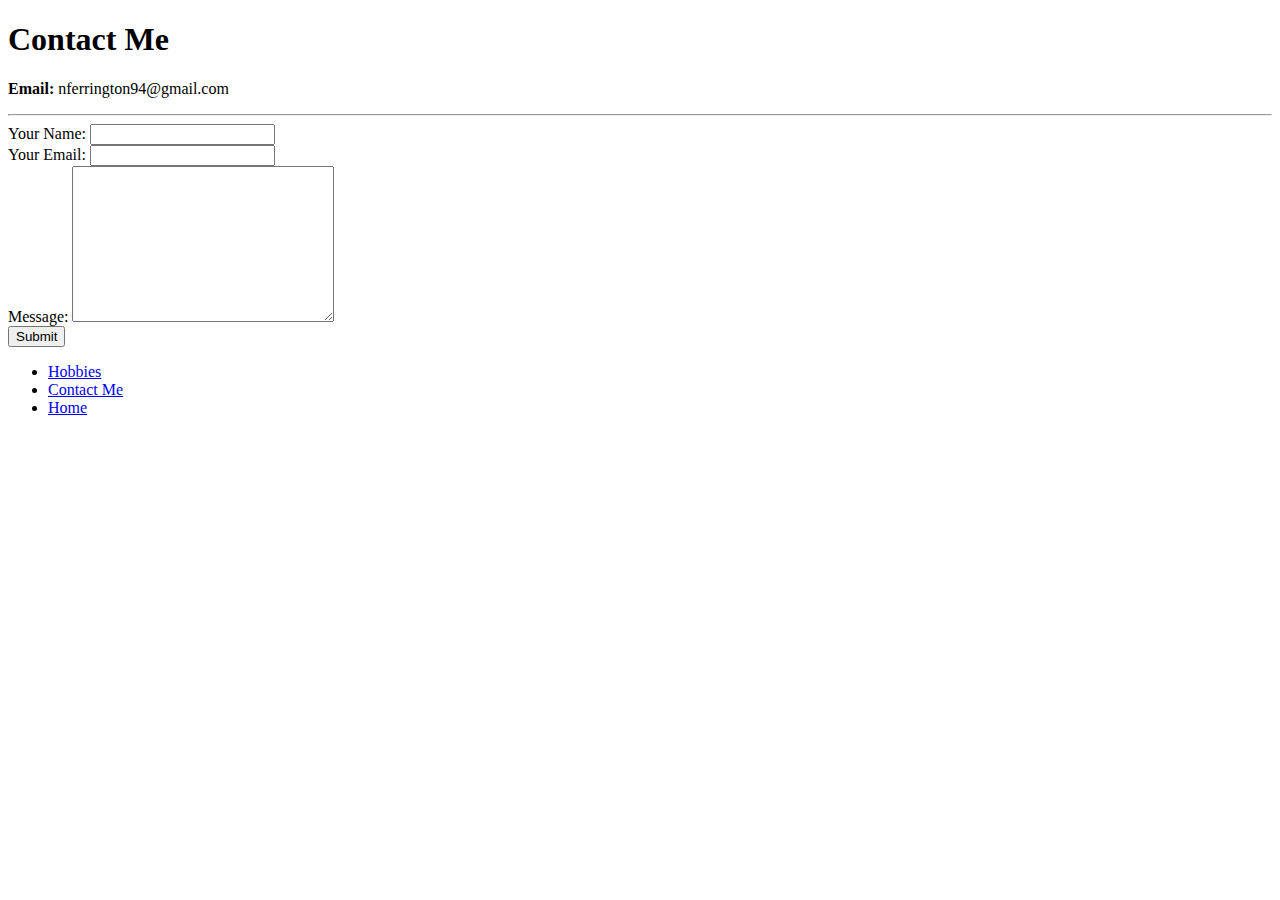
==== contact.html @ e3045158 "Add Initial Files" ====
<!DOCTYPE html>
<html lang="en">
<head>
    <meta charset="UTF-8">
    <meta name="viewport" content="width=device-width, initial-scale=1.0">
    <title>Contact Me</title>
</head>
<body>
    <h1>Contact Me</h1>
    <p><strong>Email:</strong> <nferrington94@gmail class="com">nferrington94@gmail.com</nferrington94@gmail></p>
    <hr>
    <form class="" action="mailto:nferrington94@gmail.com" method="post" enctype="text/plain">
        <label for="">Your Name:</label>
        <input type="text" name="yourName">
        <br>
        <label for="">Your Email:</label>
        <input type="email" name="yourEmail">
        <br>
        <label for="">Message:</label>
        <textarea name="yourMessage" id="" cols="30" rows="10"></textarea>
        <br>
        <input type="submit">
    </form>
    <ul>
        <li><a href="hobbies.html">Hobbies</a></li>
        <li><a href="contact.html">Contact Me</a></li>
        <li><a href="index.html">Home</a></li>
    </ul>
</body>
</html>
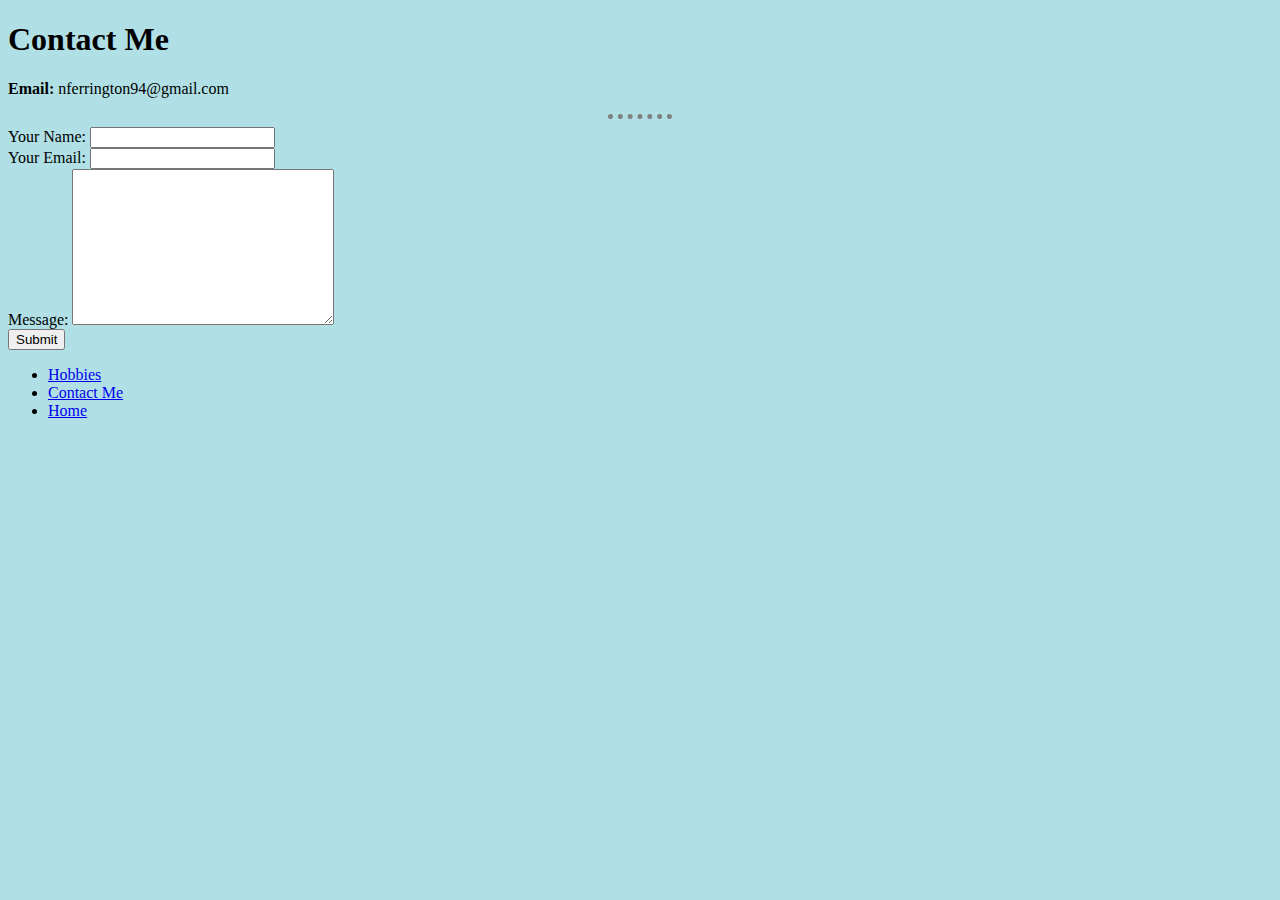
==== commit 5d3ddbea: "Changed Styles" ====
--- a/contact.html
+++ b/contact.html
@@ -4,6 +4,7 @@
     <meta charset="UTF-8">
     <meta name="viewport" content="width=device-width, initial-scale=1.0">
     <title>Contact Me</title>
+    <link rel="stylesheet" href="css/styles.css">
 </head>
 <body>
     <h1>Contact Me</h1>
--- a/css/styles.css
+++ b/css/styles.css
@@ -0,0 +1,15 @@
+body {
+    background-color: powderblue;
+}
+
+hr {
+    border-style: none;
+    border-top-style: dotted;
+    border-color: grey;
+    border-width: 5px;
+    width: 5%;
+}
+
+h3 {
+    color: #66bfbf;
+}